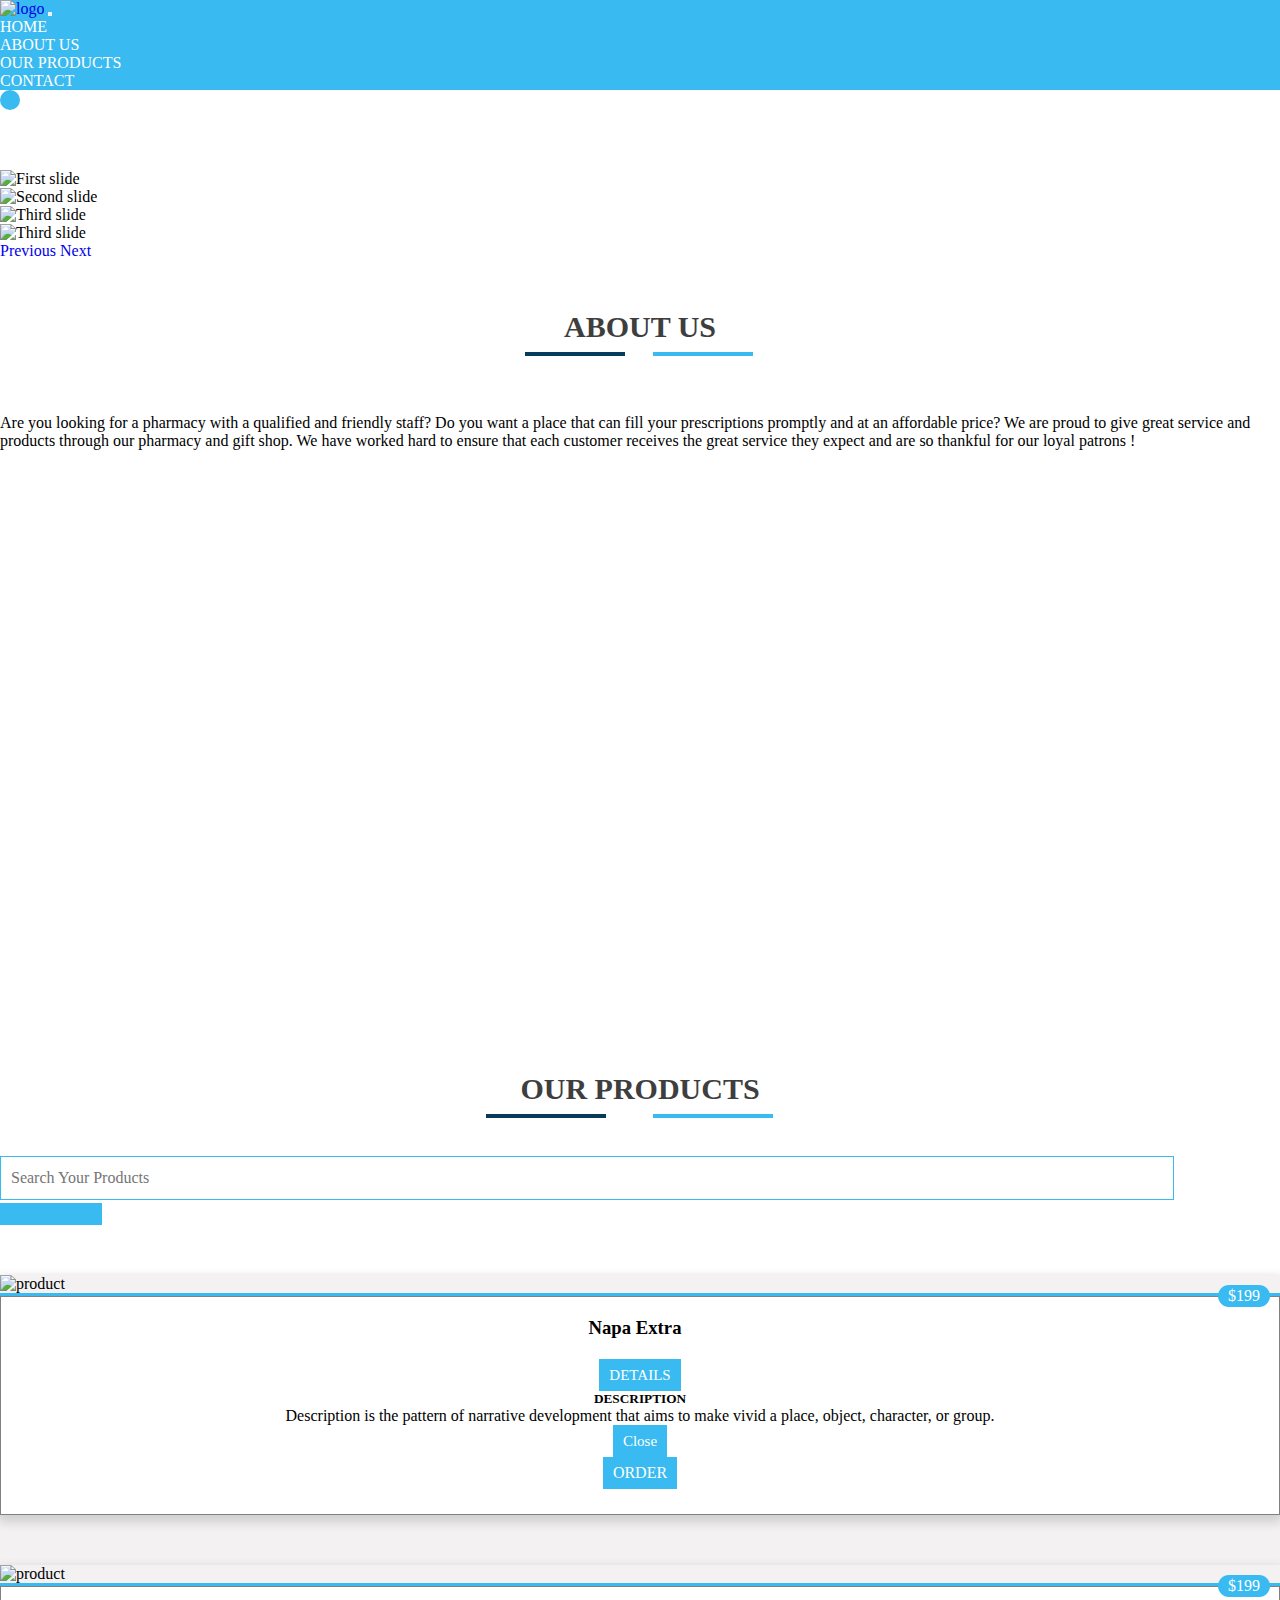
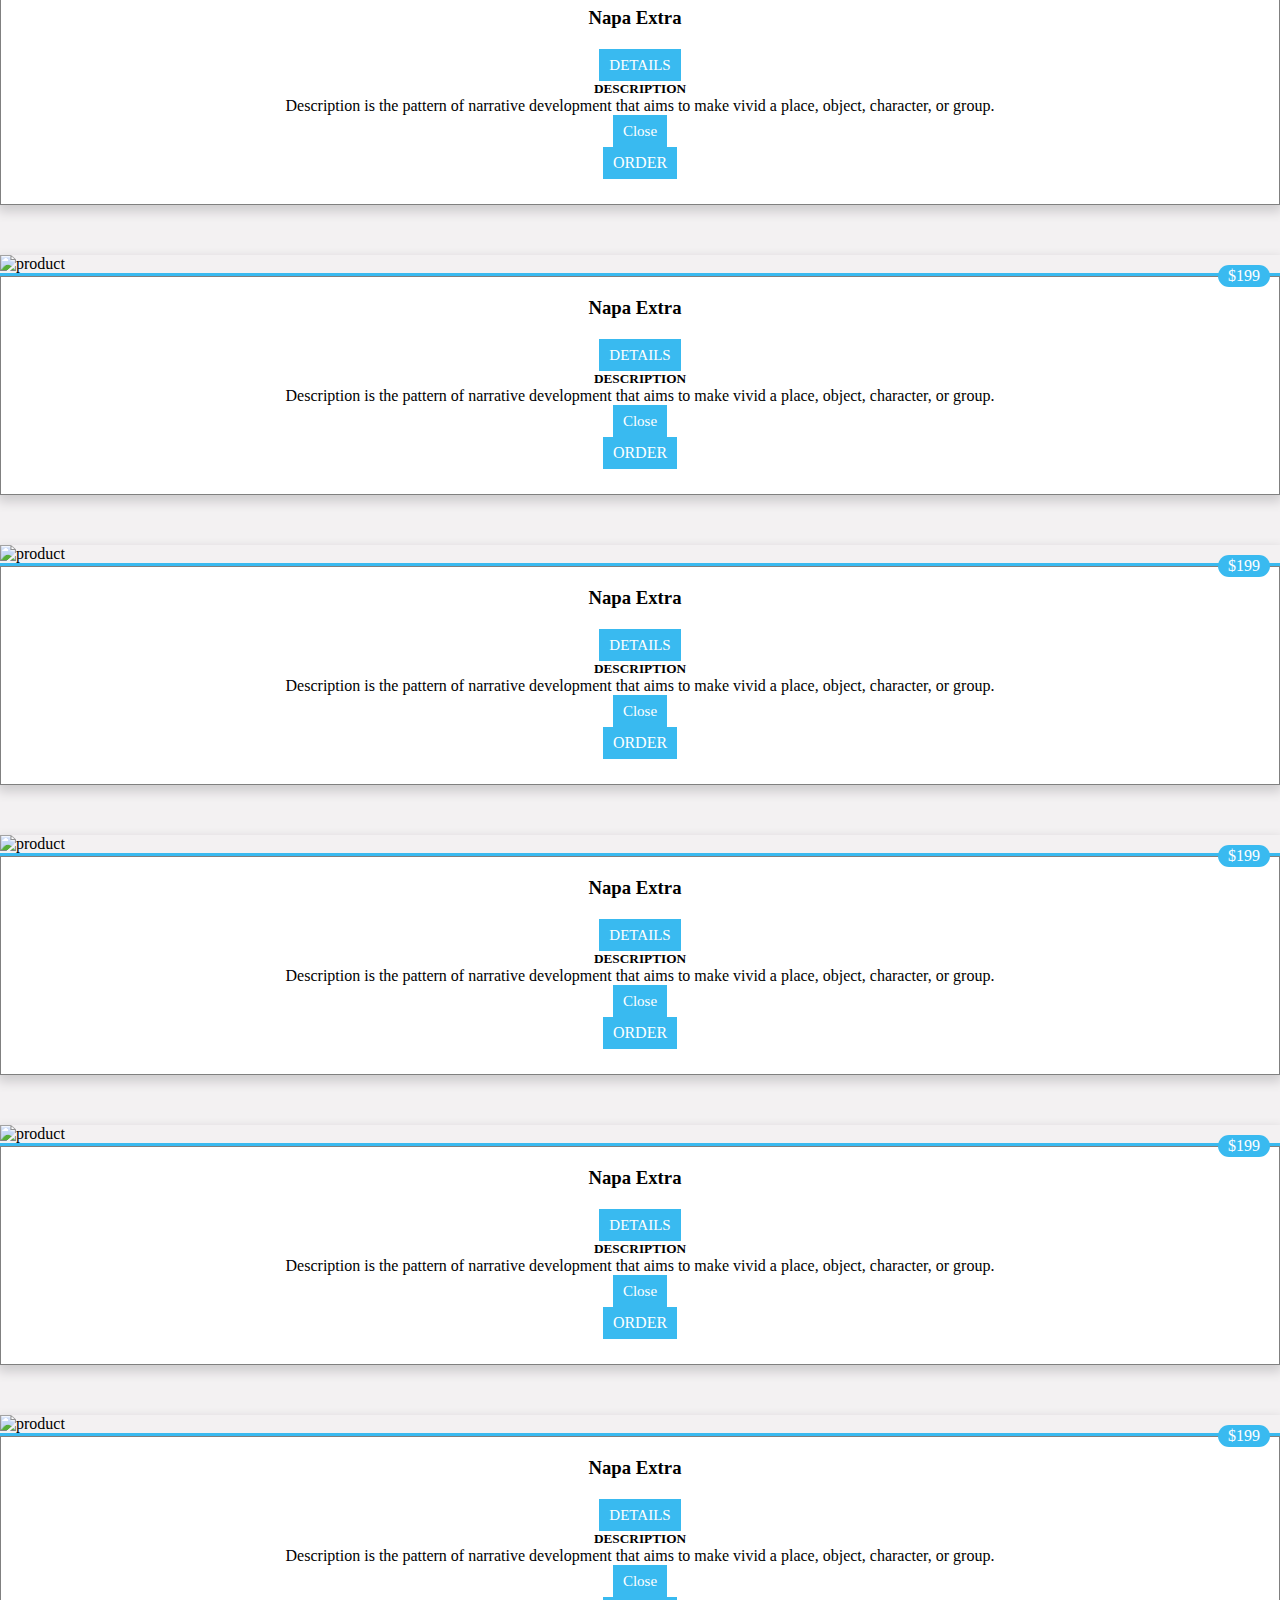
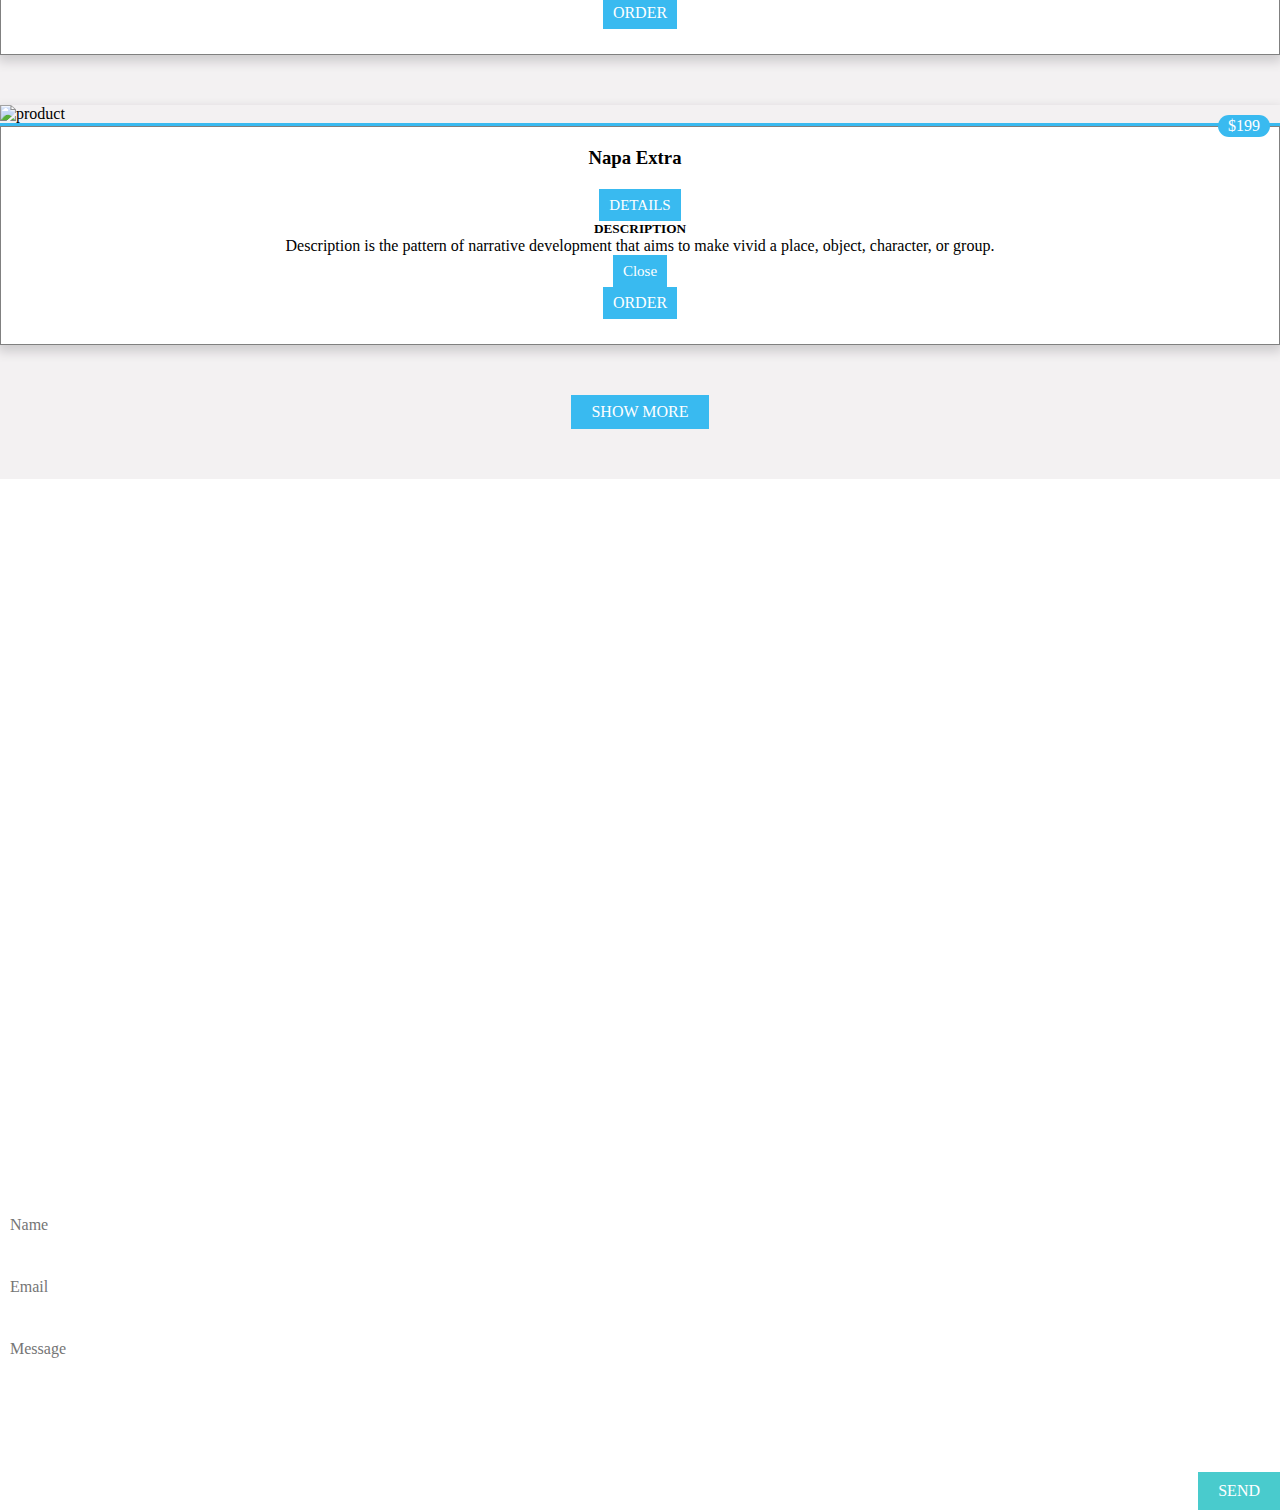
==== index.html @ ac003f83 "Add files via upload" ====
<!doctype html>
<html lang="en">

<head>
    <!-- Required meta tags -->
    <meta charset="utf-8">
    <meta http-equiv="X-UA-Compatible" content="IE=edge">
    <meta name="viewport" content="width=device-width, initial-scale=1, shrink-to-fit=no">
    <meta name="author" content="Chowdhury Rafique">
    <!--CSS Link-->
    <title>Chowdhury Rafique</title>
    <link rel="stylesheet" href="css/font-awesome.min.css">
    <link rel="stylesheet" type="text/css" href="css/bootstrap.min.css">
    <link rel="stylesheet" type="text/css" href="css/slick.css">
    <link rel="stylesheet" type="text/css" href="css/slick-theme.css">
    <link rel="stylesheet" href="css/venobox.css">
    <link rel="stylesheet" href="css/fakeLoader.css">
    <link rel="stylesheet" href="css/animate.css">
    <link rel="stylesheet" href="style.css">
    <link rel="stylesheet" href="css/customizecss.css">
</head>

<body>
    <!--   start Scroll up part-->
    <div class="arrow"><a href="#"><i class="fa fa-chevron-up" aria-hidden="true"></i></a></div>
    <!--    end of Scroll up part-->
    <!--Start Main menu part-->
    <section class="headerarea full_menu">
        <div class="container">
            <nav class="navbar navbar-expand-sm navbar-light" id="full_nav">
                <a class="navbar-brand" href="#"><img src="img/LOGO-1.png" alt="logo"></a>
                <button class="navbar-toggler" type="button" data-toggle="collapse" data-target="#navbarNav" aria-controls="navbarNav" aria-expanded="false" aria-label="Toggle navigation">
                    <span class="navbar-toggler-icon"></span>
                </button>
                <div class="collapse navbar-collapse menustyle" id="navbarNav">
                    <ul class="navbar-nav ml-auto">
                        <li class="nav-item">
                            <a class="nav-link" href="#">HOME</a>
                        </li>
                        <li class="nav-item">
                            <a class="nav-link" href="#aboutus">ABOUT US</a>
                        </li>
                        <li class="nav-item">
                            <a class="nav-link" href="#OURPRODUCTS">OUR PRODUCTS</a>
                        </li>

                        <li class="nav-item">
                            <a class="nav-link" href="#CONTACT">CONTACT</a>
                        </li>
                    </ul>
                </div>
            </nav>
        </div>
    </section>
    <!--/End Main menu part-->
    <!--    Start sliderarea area-->
    <section class="sliderarea text-center">
        <div id="carouselExampleIndicators" class="carousel slide" data-ride="carousel">
            <ol class="carousel-indicators">
                <li data-target="#carouselExampleIndicators" data-slide-to="0" class="active"></li>
                <li data-target="#carouselExampleIndicators" data-slide-to="1"></li>
                <li data-target="#carouselExampleIndicators" data-slide-to="2"></li>
                <li data-target="#carouselExampleIndicators" data-slide-to="3"></li>
            </ol>
            <div class="carousel-inner">
                <div class="carousel-item active">
                    <img class="d-block w-100 h-500" src="img/Banner1.jpg" alt="First slide">
                </div>
                <div class="carousel-item">
                    <img class="d-block w-100" src="img/Banner2.jpg" alt="Second slide">
                </div>
                <div class="carousel-item">
                    <img class="d-block w-100" src="img/Banner3.jpg" alt="Third slide">
                </div>
                <div class="carousel-item">
                    <img class="d-block w-100 h-500" src="img/Banner4.jpg" alt="Third slide">
                </div>
            </div>
            <a class="carousel-control-prev" href="#carouselExampleIndicators" role="button" data-slide="prev">
                <span class="carousel-control-prev-icon" aria-hidden="true"></span>
                <span class="sr-only">Previous</span>
            </a>
            <a class="carousel-control-next" href="#carouselExampleIndicators" role="button" data-slide="next">
                <span class="carousel-control-next-icon" aria-hidden="true"></span>
                <span class="sr-only">Next</span>
            </a>
        </div>
    </section>
    <!--    End sliderarea area-->
    <!--Start About Us-->
    <div class="section" id="aboutus">
        <div class="container">
            <div class="row">
                <div class="col-md-12 text-center">
                    <div class="title">
                        <h2>about us</h2>
                    </div>
                </div>
            </div>
            <div class="row">
                <div class="col-md-12">
                    <div class="AboutText text-center">
                        <p>Are you looking for a pharmacy with a qualified and friendly staff? Do you want a place that can fill your prescriptions promptly and at an affordable price? We are proud to give great service and products through our pharmacy and gift shop. We have worked hard to ensure that each customer receives the great service they expect and are so thankful for our loyal patrons !</p>
                    </div>
                </div>
            </div>
        </div>
    </div>
    <!--   End About Us-->
    <!--    Start Team Part-->
    <section id="full_team">
        <div class="container">

            <div class="row team_slick">
                <div class="col-md-4">
                    <div class="team">
                        <img src="img/TEAM-1.jpg" alt="" class="w-100">
                        <div class="team_overlay">
                            <div class="team_overlay_icon">
                                <ul>
                                    <li><a href=""><i class="fa fa-facebook" aria-hidden="true"></i></a></li>
                                    <li><a href=""><i class="fa fa-twitter" aria-hidden="true"></i></a></li>
                                    <li><a href=""><i class="fa fa-git" aria-hidden="true"></i></a></li>
                                </ul>
                            </div>
                        </div>
                        <div class="team_text text-center">
                            <h4>Faysal Ahmed</h4>
                            <p class="designation">Pharmacist</p>
                            <p>Sakeba Aney is Hardworking rson. She never ummy text of the prining and typesetting industry.</p>
                        </div>
                    </div>
                </div>
                <div class="col-md-4">
                    <div class="team">
                        <img src="img/TEAM2.jpg" alt="" class="w-100">
                        <div class="team_overlay">
                            <div class="team_overlay_icon">
                                <ul>
                                    <li><a href=""><i class="fa fa-facebook" aria-hidden="true"></i></a></li>
                                    <li><a href=""><i class="fa fa-twitter" aria-hidden="true"></i></a></li>
                                    <li><a href=""><i class="fa fa-git" aria-hidden="true"></i></a></li>
                                </ul>
                            </div>
                        </div>
                        <div class="team_text text-center">
                            <h4>Chowdhury Rafique</h4>
                            <p class="designation">Pharmacist</p>
                            <p>Sakeba Aney is Hardworking rson. She never ummy text of the prining and typesetting industry.</p>
                        </div>
                    </div>
                </div>
                <div class="col-md-4">
                    <div class="team">
                        <img src="img/TEAM3.jpg" alt="" class="w-100">
                        <div class="team_overlay">
                            <div class="team_overlay_icon">
                                <ul>
                                    <li><a href=""><i class="fa fa-facebook" aria-hidden="true"></i></a></li>
                                    <li><a href=""><i class="fa fa-twitter" aria-hidden="true"></i></a></li>
                                    <li><a href=""><i class="fa fa-git" aria-hidden="true"></i></a></li>
                                </ul>
                            </div>
                        </div>
                        <div class="team_text text-center">
                            <h4>SUJIN SAHA</h4>
                            <p class="designation">Developer</p>
                            <p>SUJIN SAHA is Hardworking rson. She never ummy text of the prining and typesetting industry.</p>
                        </div>
                    </div>
                </div>
                <div class="col-md-4">
                    <div class="team">
                        <img src="img/TEAM-1.png" alt="" class="w-100">
                        <div class="team_overlay">
                            <div class="team_overlay_icon">
                                <ul>
                                    <li><a href=""><i class="fa fa-facebook" aria-hidden="true"></i></a></li>
                                    <li><a href=""><i class="fa fa-twitter" aria-hidden="true"></i></a></li>
                                    <li><a href=""><i class="fa fa-git" aria-hidden="true"></i></a></li>
                                </ul>
                            </div>
                        </div>
                        <div class="team_text text-center">
                            <h4>SUJIN SAHA</h4>
                            <p class="designation">Developer</p>
                            <p>Sakeba Aney is Hardworking rson. She never ummy text of the prining and typesetting industry.</p>
                        </div>
                    </div>
                </div>
            </div>
        </div>
    </section>
    <!--    end of team part-->
    <!--    Start Product Area-->
    <div class="section" id="OURPRODUCTS">
        <div class="container">
            <div class="row">
                <div class="col-md-12 text-center">
                    <div class="title_Second">
                        <h2>Our Products</h2>
                    </div>
                </div>
            </div>
        </div>
    </div>
    <!--    End Product Area-->
    <!--Start SearchArea area-->
    <section class="SearchArea">
        <div class="container">

            <form action="">
                <input type="text" placeholder="Search Your Products">
                <button><i class="fa fa-search" aria-hidden="true"></i></button>
            </form>
        </div>

    </section>
    <!--End SearchArea area-->
    <!--Start Product area-->
    <section class="product_area">
        <div class="container">
            <div class="row">
                <div class="col-xs-6 col-sm-6 col-md-3">
                    <div class="product">
                        <div class="product_top">
                            <img src="img/napa.jpg" alt="product">
                            <div class="price_product">
                                <span>$199</span>
                            </div>
                            <div class="product_hover">

                                <div class="rattting">
                                    <span>
                                        <i class="fa fa-star-o" aria-hidden="true"></i>
                                        <i class="fa fa-star-o" aria-hidden="true"></i>
                                        <i class="fa fa-star-o" aria-hidden="true"></i>
                                        <i class="fa fa-star-o" aria-hidden="true"></i>
                                        <i class="fa fa-star-o" aria-hidden="true"></i>
                                    </span>
                                    <span>
                                        <i class="fa fa-comments-o" aria-hidden="true"></i>
                                    </span>
                                </div>
                            </div>
                        </div>
                        <div class="product_bottom">
                            <h3>Napa Extra</h3>
                            <div class="product_title">

                                <!-- Button trigger modal -->
                                <button type="button" class="btn btn-primary" data-toggle="modal" data-target="#exampleModal">
                                    DETAILS
                                </button>

                                <!-- Modal -->
                                <div class="modal fade" id="exampleModal" tabindex="-1" role="dialog" aria-labelledby="exampleModalLabel" aria-hidden="true">
                                    <div class="modal-dialog" role="document">
                                        <div class="modal-content">
                                            <div class="modal-header">
                                                <h5 class="modal-title" id="exampleModalLabel">DESCRIPTION</h5>
                                            </div>
                                            <div class="modal-body">
                                                Description is the pattern of narrative development that aims to make vivid a place, object, character, or group.
                                            </div>
                                            <div class="modal-footer">
                                                <button type="button" class="btn btn-secondary" data-dismiss="modal">Close</button>
                                            </div>
                                        </div>
                                    </div>
                                </div>
                                <button>ORDER</button>
                            </div>
                        </div>
                    </div>
                </div>
                 <div class="col-xs-6 col-sm-6 col-md-3">
                    <div class="product">
                        <div class="product_top">
                            <img src="img/napa.jpg" alt="product">
                            <div class="price_product">
                                <span>$199</span>
                            </div>
                            <div class="product_hover">

                                <div class="rattting">
                                    <span>
                                        <i class="fa fa-star-o" aria-hidden="true"></i>
                                        <i class="fa fa-star-o" aria-hidden="true"></i>
                                        <i class="fa fa-star-o" aria-hidden="true"></i>
                                        <i class="fa fa-star-o" aria-hidden="true"></i>
                                        <i class="fa fa-star-o" aria-hidden="true"></i>
                                    </span>
                                    <span>
                                        <i class="fa fa-comments-o" aria-hidden="true"></i>
                                    </span>
                                </div>
                            </div>
                        </div>
                        <div class="product_bottom">
                            <h3>Napa Extra</h3>
                            <div class="product_title">

                                <!-- Button trigger modal -->
                                <button type="button" class="btn btn-primary" data-toggle="modal" data-target="#exampleModal">
                                    DETAILS
                                </button>

                                <!-- Modal -->
                                <div class="modal fade" id="exampleModal" tabindex="-1" role="dialog" aria-labelledby="exampleModalLabel" aria-hidden="true">
                                    <div class="modal-dialog" role="document">
                                        <div class="modal-content">
                                            <div class="modal-header">
                                                <h5 class="modal-title" id="exampleModalLabel">DESCRIPTION</h5>
                                            </div>
                                            <div class="modal-body">
                                                Description is the pattern of narrative development that aims to make vivid a place, object, character, or group.
                                            </div>
                                            <div class="modal-footer">
                                                <button type="button" class="btn btn-secondary" data-dismiss="modal">Close</button>
                                            </div>
                                        </div>
                                    </div>
                                </div>
                                <button>ORDER</button>
                            </div>
                        </div>
                    </div>
                </div>
                 <div class="col-xs-6 col-sm-6 col-md-3">
                    <div class="product">
                        <div class="product_top">
                            <img src="img/napa.jpg" alt="product">
                            <div class="price_product">
                                <span>$199</span>
                            </div>
                            <div class="product_hover">

                                <div class="rattting">
                                    <span>
                                        <i class="fa fa-star-o" aria-hidden="true"></i>
                                        <i class="fa fa-star-o" aria-hidden="true"></i>
                                        <i class="fa fa-star-o" aria-hidden="true"></i>
                                        <i class="fa fa-star-o" aria-hidden="true"></i>
                                        <i class="fa fa-star-o" aria-hidden="true"></i>
                                    </span>
                                    <span>
                                        <i class="fa fa-comments-o" aria-hidden="true"></i>
                                    </span>
                                </div>
                            </div>
                        </div>
                        <div class="product_bottom">
                            <h3>Napa Extra</h3>
                            <div class="product_title">

                                <!-- Button trigger modal -->
                                <button type="button" class="btn btn-primary" data-toggle="modal" data-target="#exampleModal">
                                    DETAILS
                                </button>

                                <!-- Modal -->
                                <div class="modal fade" id="exampleModal" tabindex="-1" role="dialog" aria-labelledby="exampleModalLabel" aria-hidden="true">
                                    <div class="modal-dialog" role="document">
                                        <div class="modal-content">
                                            <div class="modal-header">
                                                <h5 class="modal-title" id="exampleModalLabel">DESCRIPTION</h5>
                                            </div>
                                            <div class="modal-body">
                                                Description is the pattern of narrative development that aims to make vivid a place, object, character, or group.
                                            </div>
                                            <div class="modal-footer">
                                                <button type="button" class="btn btn-secondary" data-dismiss="modal">Close</button>
                                            </div>
                                        </div>
                                    </div>
                                </div>
                                <button>ORDER</button>
                            </div>
                        </div>
                    </div>
                </div>
                 <div class="col-xs-6 col-sm-6 col-md-3">
                    <div class="product">
                        <div class="product_top">
                            <img src="img/napa.jpg" alt="product">
                            <div class="price_product">
                                <span>$199</span>
                            </div>
                            <div class="product_hover">

                                <div class="rattting">
                                    <span>
                                        <i class="fa fa-star-o" aria-hidden="true"></i>
                                        <i class="fa fa-star-o" aria-hidden="true"></i>
                                        <i class="fa fa-star-o" aria-hidden="true"></i>
                                        <i class="fa fa-star-o" aria-hidden="true"></i>
                                        <i class="fa fa-star-o" aria-hidden="true"></i>
                                    </span>
                                    <span>
                                        <i class="fa fa-comments-o" aria-hidden="true"></i>
                                    </span>
                                </div>
                            </div>
                        </div>
                        <div class="product_bottom">
                            <h3>Napa Extra</h3>
                            <div class="product_title">

                                <!-- Button trigger modal -->
                                <button type="button" class="btn btn-primary" data-toggle="modal" data-target="#exampleModal">
                                    DETAILS
                                </button>

                                <!-- Modal -->
                                <div class="modal fade" id="exampleModal" tabindex="-1" role="dialog" aria-labelledby="exampleModalLabel" aria-hidden="true">
                                    <div class="modal-dialog" role="document">
                                        <div class="modal-content">
                                            <div class="modal-header">
                                                <h5 class="modal-title" id="exampleModalLabel">DESCRIPTION</h5>
                                            </div>
                                            <div class="modal-body">
                                                Description is the pattern of narrative development that aims to make vivid a place, object, character, or group.
                                            </div>
                                            <div class="modal-footer">
                                                <button type="button" class="btn btn-secondary" data-dismiss="modal">Close</button>
                                            </div>
                                        </div>
                                    </div>
                                </div>
                                <button>ORDER</button>
                            </div>
                        </div>
                    </div>
                </div>
                 <div class="col-xs-6 col-sm-6 col-md-3">
                    <div class="product">
                        <div class="product_top">
                            <img src="img/napa.jpg" alt="product">
                            <div class="price_product">
                                <span>$199</span>
                            </div>
                            <div class="product_hover">

                                <div class="rattting">
                                    <span>
                                        <i class="fa fa-star-o" aria-hidden="true"></i>
                                        <i class="fa fa-star-o" aria-hidden="true"></i>
                                        <i class="fa fa-star-o" aria-hidden="true"></i>
                                        <i class="fa fa-star-o" aria-hidden="true"></i>
                                        <i class="fa fa-star-o" aria-hidden="true"></i>
                                    </span>
                                    <span>
                                        <i class="fa fa-comments-o" aria-hidden="true"></i>
                                    </span>
                                </div>
                            </div>
                        </div>
                        <div class="product_bottom">
                            <h3>Napa Extra</h3>
                            <div class="product_title">

                                <!-- Button trigger modal -->
                                <button type="button" class="btn btn-primary" data-toggle="modal" data-target="#exampleModal">
                                    DETAILS
                                </button>

                                <!-- Modal -->
                                <div class="modal fade" id="exampleModal" tabindex="-1" role="dialog" aria-labelledby="exampleModalLabel" aria-hidden="true">
                                    <div class="modal-dialog" role="document">
                                        <div class="modal-content">
                                            <div class="modal-header">
                                                <h5 class="modal-title" id="exampleModalLabel">DESCRIPTION</h5>
                                            </div>
                                            <div class="modal-body">
                                                Description is the pattern of narrative development that aims to make vivid a place, object, character, or group.
                                            </div>
                                            <div class="modal-footer">
                                                <button type="button" class="btn btn-secondary" data-dismiss="modal">Close</button>
                                            </div>
                                        </div>
                                    </div>
                                </div>
                                <button>ORDER</button>
                            </div>
                        </div>
                    </div>
                </div>
                 <div class="col-xs-6 col-sm-6 col-md-3">
                    <div class="product">
                        <div class="product_top">
                            <img src="img/napa.jpg" alt="product">
                            <div class="price_product">
                                <span>$199</span>
                            </div>
                            <div class="product_hover">

                                <div class="rattting">
                                    <span>
                                        <i class="fa fa-star-o" aria-hidden="true"></i>
                                        <i class="fa fa-star-o" aria-hidden="true"></i>
                                        <i class="fa fa-star-o" aria-hidden="true"></i>
                                        <i class="fa fa-star-o" aria-hidden="true"></i>
                                        <i class="fa fa-star-o" aria-hidden="true"></i>
                                    </span>
                                    <span>
                                        <i class="fa fa-comments-o" aria-hidden="true"></i>
                                    </span>
                                </div>
                            </div>
                        </div>
                        <div class="product_bottom">
                            <h3>Napa Extra</h3>
                            <div class="product_title">

                                <!-- Button trigger modal -->
                                <button type="button" class="btn btn-primary" data-toggle="modal" data-target="#exampleModal">
                                    DETAILS
                                </button>

                                <!-- Modal -->
                                <div class="modal fade" id="exampleModal" tabindex="-1" role="dialog" aria-labelledby="exampleModalLabel" aria-hidden="true">
                                    <div class="modal-dialog" role="document">
                                        <div class="modal-content">
                                            <div class="modal-header">
                                                <h5 class="modal-title" id="exampleModalLabel">DESCRIPTION</h5>
                                            </div>
                                            <div class="modal-body">
                                                Description is the pattern of narrative development that aims to make vivid a place, object, character, or group.
                                            </div>
                                            <div class="modal-footer">
                                                <button type="button" class="btn btn-secondary" data-dismiss="modal">Close</button>
                                            </div>
                                        </div>
                                    </div>
                                </div>
                                <button>ORDER</button>
                            </div>
                        </div>
                    </div>
                </div>
                 <div class="col-xs-6 col-sm-6 col-md-3">
                    <div class="product">
                        <div class="product_top">
                            <img src="img/napa.jpg" alt="product">
                            <div class="price_product">
                                <span>$199</span>
                            </div>
                            <div class="product_hover">

                                <div class="rattting">
                                    <span>
                                        <i class="fa fa-star-o" aria-hidden="true"></i>
                                        <i class="fa fa-star-o" aria-hidden="true"></i>
                                        <i class="fa fa-star-o" aria-hidden="true"></i>
                                        <i class="fa fa-star-o" aria-hidden="true"></i>
                                        <i class="fa fa-star-o" aria-hidden="true"></i>
                                    </span>
                                    <span>
                                        <i class="fa fa-comments-o" aria-hidden="true"></i>
                                    </span>
                                </div>
                            </div>
                        </div>
                        <div class="product_bottom">
                            <h3>Napa Extra</h3>
                            <div class="product_title">

                                <!-- Button trigger modal -->
                                <button type="button" class="btn btn-primary" data-toggle="modal" data-target="#exampleModal">
                                    DETAILS
                                </button>

                                <!-- Modal -->
                                <div class="modal fade" id="exampleModal" tabindex="-1" role="dialog" aria-labelledby="exampleModalLabel" aria-hidden="true">
                                    <div class="modal-dialog" role="document">
                                        <div class="modal-content">
                                            <div class="modal-header">
                                                <h5 class="modal-title" id="exampleModalLabel">DESCRIPTION</h5>
                                            </div>
                                            <div class="modal-body">
                                                Description is the pattern of narrative development that aims to make vivid a place, object, character, or group.
                                            </div>
                                            <div class="modal-footer">
                                                <button type="button" class="btn btn-secondary" data-dismiss="modal">Close</button>
                                            </div>
                                        </div>
                                    </div>
                                </div>
                                <button>ORDER</button>
                            </div>
                        </div>
                    </div>
                </div>
                 <div class="col-xs-6 col-sm-6 col-md-3">
                    <div class="product">
                        <div class="product_top">
                            <img src="img/napa.jpg" alt="product">
                            <div class="price_product">
                                <span>$199</span>
                            </div>
                            <div class="product_hover">

                                <div class="rattting">
                                    <span>
                                        <i class="fa fa-star-o" aria-hidden="true"></i>
                                        <i class="fa fa-star-o" aria-hidden="true"></i>
                                        <i class="fa fa-star-o" aria-hidden="true"></i>
                                        <i class="fa fa-star-o" aria-hidden="true"></i>
                                        <i class="fa fa-star-o" aria-hidden="true"></i>
                                    </span>
                                    <span>
                                        <i class="fa fa-comments-o" aria-hidden="true"></i>
                                    </span>
                                </div>
                            </div>
                        </div>
                        <div class="product_bottom">
                            <h3>Napa Extra</h3>
                            <div class="product_title">

                                <!-- Button trigger modal -->
                                <button type="button" class="btn btn-primary" data-toggle="modal" data-target="#exampleModal">
                                    DETAILS
                                </button>

                                <!-- Modal -->
                                <div class="modal fade" id="exampleModal" tabindex="-1" role="dialog" aria-labelledby="exampleModalLabel" aria-hidden="true">
                                    <div class="modal-dialog" role="document">
                                        <div class="modal-content">
                                            <div class="modal-header">
                                                <h5 class="modal-title" id="exampleModalLabel">DESCRIPTION</h5>
                                            </div>
                                            <div class="modal-body">
                                                Description is the pattern of narrative development that aims to make vivid a place, object, character, or group.
                                            </div>
                                            <div class="modal-footer">
                                                <button type="button" class="btn btn-secondary" data-dismiss="modal">Close</button>
                                            </div>
                                        </div>
                                    </div>
                                </div>
                                <button>ORDER</button>
                            </div>
                        </div>
                    </div>
                </div>
            </div>
        </div>
        <div class="ShowMore">
            <button>SHOW MORE</button>
        </div>
    </section>
    <!--End product area-->
<!--    Start image Show-->
  <section class="imageShow">
      <div class="container">
          <div class="row">
              <div class="col-md-6">
                 <div class="leftImage">
                    <div class="imageHover"></div>
                 </div>
              </div>
              <div class="col-md-6">
                 <div class="RightImage">
                 <div class="imageHover"></div>
                 </div>
              </div>
          </div>
      </div>
  </section>
   <!--    End image Show-->
    <!--Start  Contact us Area-->
    <section class="footerAREA" id="CONTACT">
        <div class="container">
            <div class="footerHEADER">
                <h1>Contact US</h1>
            </div>

            <div class="row">
                <div class="col-md-6">
                    <div class="lEFTside">
                        <h1>Get in touch with US</h1>
                        <p>Are you looking for a pharmacy with a qualified and friendly staff? Do you want a place that can fill your prescriptions promptly and at an affordable price ? Please contact us.
                        </p>
                        <div class="leftICON">
                            <i class="fa fa-facebook" aria-hidden="true"></i>
                            <i class="fa fa-twitter" aria-hidden="true"></i>
                            <i class="fa fa-google-plus" aria-hidden="true"></i>

                        </div>
                        <span class="colorTEXT">
                            <p>www.chowdhuryrafiq.com</p>
                        </span>
                    </div>
                </div>
                <div class="col-md-6">
                    <div class="RIGHTside">
                        <div class="row">
                            <div class="col-md-6">
                                <input type="text" placeholder="Name">
                            </div>
                            <div class="col-md-6">
                                <input type="email" placeholder="Email">
                            </div>
                        </div>
                        <textarea name="" id="" cols="70" rows="5" placeholder="Message"></textarea>
                        <button>SEND</button>
                    </div>
                </div>
            </div>
        </div>
    </section>
    <!--End Contact us Area-->

    <!--Optional JavaScript -->
    <!-- jQuery first, then Popper.js, then Bootstrap JS , Scroll up jquery -->
    <script src="js/jquery.min.js"></script>
    <script src="js/popper.js"></script>
    <script src="js/bootstrap.min.js"></script>
    <script src="js/slick.min.js"></script>
    <!--    <script src="js/jquery.scrollUp.min.js"></script>-->
    <script src="js/jquery.plugin.js"></script>
    <script src="js/wow.min.js"></script>
    <!--[if IE]-->
    <script src="js/respond.js"></script>
    <!--[end if IE]-->
    <script src="js/fakeLoader.min.js"></script>
    <script src="js/main.js"></script>

</body>

</html>
---- style.css ----
/*start common css*/
* {
    margin: 0;
    padding: 0;
    outline: 0;
}

div {
    outline: 0;
}

h1,
h2,
h3,
h4,
h5,
h6,
p {
    margin: 0;
    padding: 0;
}

ul,
li {
    list-style: none;
    text-decoration: none;
    margin: 0;
}

a {
    text-decoration: none;
}

a:hover,
a:focus {
    text-decoration: none;
}

a:hover,
a:focus {
    text-decoration: none;
    cursor: pointer;
}

button {
    cursor: pointer;
}

body {
    position: relative;
}

/*end common css*/

/*Menu bg change & position fixed*/
.full_menu.position-fixed {
    z-index: 9999;
    width: 100%;
}

.full_menu.position-fixed {
    top: 0;
    left: 0;
    background-color: #39BAF0;
    color: #fff;
    z-index: 999;
    transition: linear all 0.3s;
    -webkit-box-shadow: 0px 5px 10px 0px rgba(0,0,0,0.75);
-moz-box-shadow: 0px 5px 10px 0px rgba(0,0,0,0.75);
box-shadow: 0px 5px 10px 0px rgba(0,0,0,0.75);
}

/*End Menu bg change & position fixed*/

/*start Scroll up part*/
.arrow {
    padding: 10px;
    display: inline-block;
    text-decoration: none;
    position: fixed;
    right: 20px;
    bottom: 40px;
    cursor: pointer;
    display: none;
    z-index: 999;
}

.arrow a {
    text-decoration: none;
}

.arrow a i {
    font-size: 22px;
    color: #fff;
    height: 50px;
    width: 50px;
    line-height: 50px;
    background: #39BAF0;
    text-align: center;
}

.arrow a i:hover {
    background: #063B5B;
    transition: .5s;
}

/*End Scroll up part*/

/*Start main css parts*/

/*Start Main Menu*/
.headerarea img {
    height: 35px;
    width: 150px;
}

.navbar {
    background-color: #39BAF0 !important;
}

.collapse ul li a {
    font-weight: 500 !important;
    color: #FFFFFF !important;
}

.collapse ul li a:hover {
    color: #063B5B !important;
    transition: linear all .8s;
}

/*End Main Menu*/
/*Start Slder area part*/
.carousel-indicators li {
    height: 20px !important;
    width: 20px !important;
    border-radius: 50%;
}

.carousel-indicators .active {
    background-color: #39BAF0 !important;
}

/*End Slder area part*/

/*start About us part*/
.title {
    text-align: center;
    margin: 50px 0px 70px 0px;
}

.title h2 {
    text-transform: uppercase;
    font-size: 30px;
    color: #3e3e3e;
    position: relative;
}

.title h2:before {
    position: absolute;
    content: "";
    height: 4px;
    width: 100px;
    background: #39BAF0;
    left: 51%;
    bottom: -35%;
}

.title h2:after {
    position: absolute;
    content: "";
    height: 4px;
    width: 100px;
    background: #063B5B;
    left: 41%;
    bottom: -35%;
}

/*End About us part*/
/*Start Team Part*/
#full_team {
    padding-top: 50px;
}

.team_slick {
    padding-top: 20px;
    position: relative;
}

.team {
    position: relative;
    margin-top: 80px;
    transition: all 0.3s linear;
    margin-bottom: 100px;
}

.team img {
    border-radius: 15px 15px 0 0;
}

.team_overlay_icon {
    position: absolute;
    top: 50%;
    left: 46%;
    transform: translate(-50%, -50%);
}

.team_overlay {
    width: 100%;
    height: 100%;
    background-color: rgba(10, 10, 10, 0.69);
    position: absolute;
    top: 0;
    text-align: center;
    transition: all 0.3s linear;
    opacity: 0;
    border-radius: 15px 15px 0 0;
}

.team_overlay_icon ul li {
    display: inline-block;
}

.team_overlay_icon ul li a {
    width: 35px;
    height: 35px;
    border-radius: 50%;
    background-color: #f1f1f1;
    display: block;
    text-align: center;
    line-height: 35px;
}

.team_text {
    position: absolute;
    bottom: 0;
    left: 0;
    padding: 29px 0;
    height: 180px;
    z-index: 0;
    opacity: 0;
    visibility: hidden;
    border: 1px solid #ccc;
    border-radius: 0 0 15px 15px;
    transition: all 0.3s linear;
    width: 100%;
}

.team:hover {
    margin-top: 0;
}

.team:hover .team_overlay {
    opacity: 1;
}

.team:hover .team_text {
    transform: translateY(100%);
    visibility: visible;
    opacity: 1
}

/*End of team part*/
/*Start Product Part*/
.title_Second {
    text-align: center;
    margin: 50px 0px 20px 0px;
}

.title_Second h2 {
    text-transform: uppercase;
    font-size: 30px;
    color: #3e3e3e;
    position: relative;
}

.title_Second h2:before {
    position: absolute;
    content: "";
    height: 4px;
    width: 120px;
    background: #39BAF0;
    left: 51%;
    bottom: -35%;
}

.title_Second h2:after {
    position: absolute;
    content: "";
    height: 4px;
    width: 120px;
    background: #063B5B;
    left: 38%;
    bottom: -35%;
}

/*End Product us part*/
/*Start Search Area Part*/
.SearchArea {
    margin: 50px 0px;
}

.SearchArea input[type=text] {
    width: 90%;
    padding: 10px;
    border: 1px solid #39BAF0;
}

.SearchArea button {
    padding: 11px 4%;
    background-color: #39BAF0;
    border: none;
    outline: none;
}

.SearchArea button:hover {
    background-color: #063B5B !important;
    transition: linear all .8s;
}

.SearchArea button i {
    color: #FFFFFF;
}

/*End Search Area Part*/
/*Start product area*/
.product_area {
    background: #F3F1F2;
    padding: 0px 0px 50px 0px;
}

.product {
    -webkit-box-shadow: 0px 5px 10px 2px rgba(207,205,207,1);
-moz-box-shadow: 0px 5px 10px 2px rgba(207,205,207,1);
box-shadow: 0px 5px 10px 2px rgba(207,205,207,1);
}

.product_top {
    position: relative;
    margin-top: 50px;
}

.product_top img {
    width: 100%;
    display: block;
    border-bottom: 3px solid #39BAF0;
}


.price_product {
    position: absolute;
    top: 10px;
    right: 10px;
    color: white;
    padding: 2px 10px;
    border-radius: 20px;
    background-color: #39BAF0;
}

.product_hover {
    position: absolute;
    transform: scale(0);
    padding-top: 60px;
    z-index: 10;
    left: 0;
    right: 0;
    text-align: center;
    top: 0;
    bottom: 0;
    background-color: rgba(149, 100, 149, .5);
}

.product_top:hover .product_hover {
    transform: scale(1);
    transition: 1s;

}

.product_bottom {
    padding-bottom: 20px;
}

.rattting i {
    color: white;
}

.product_bottom {
    text-align: center;
    background: white;
    border: 1px solid gray;
}

.product_bottom h3 {
    padding: 20px 10px 20px 0px;
}

.product_title {
    text-align: center;
    padding-bottom: 5px;
}

.product_title button {
    background: #39BAF0;
    color: #fff;
    border: none;
    padding: 5px 10px;
    outline: none;
}

.btn {
    display: inline-block;
    text-align: center;
    white-space: nowrap;
    vertical-align: initial !important;

    user-select: none !important;
    border: none !important;
    padding: .375rem .75rem;
    font-size: 15px;

    border-radius: 0;
    transition: none !important;
}

button,
input,
optgroup,
select,
textarea {
    margin: 0;
    font-family: inherit;
    font-size: inherit;
    line-height: 22px !important;
}

.product_title button:hover {
    background: #063B5B;
    transition: .5s;
}

.ShowMore {
    text-align: center;
    margin-top: 50px;
}

.ShowMore button {
    background-color: #39BAF0;
    color: #fff;
    padding: 6px 20px;
    border: none;
}

.ShowMore button:hover {
    background: #063B5B;
    transition: .5s;
    outline: none;
}

/*Start image show*/
.imageShow {
    margin: 50px 0px;
}

.leftImage {
    background-image: url("img/homopathics.png");
    height: 200px;
    cursor: pointer;
    position: relative;
}

.RightImage {
    background-image: url("img/surgical.png");
    height: 200px;
    cursor: pointer;
    position: relative;
}

.imageHover {
    position: absolute;
    transform: scale(0);
    left: 0;
    right: 0;
    top: 0;
    bottom: 0;
    border: 1px solid white;
    background-color: rgba(149, 100, 149, .5);
}

.leftImage:hover .imageHover {
    transform: scale(1);
    transition: 1s;
}

.RightImage:hover .imageHover{
    transform: scale(1);
    transition: 1s;
}

/*End image show*/
/*Start Contact us Area*/
.footerAREA {
    background-image: url("img/footerIMG.jpg");
    background-position: center;
    background-attachment: fixed;
    background-size: cover;
    padding: 50px 0px;
}

.footerHEADER h1 {
    text-align: center;
    color: white;
    font-weight: bolder;
    margin-bottom: 50px;
}

.lEFTside h1 {
    color: white;
    font-size: 30px;
}

.lEFTside p {
    color: white !important;
    text-transform: capitalize !important;
}

.colorTEXT p {
    color: #fff !important;
}

.lEFTside i {
    height: 30px;
    width: 30px;
    border-radius: 50%;
    background-color: #fff;
    padding: 8px;
    text-align: center;
    margin-right: 10px !important;
    margin: 15px 0px;
    cursor: pointer;
}

.lEFTside i:hover {
    background-color: #49CBCD;
    transition: .5s;
}

.RIGHTside input {
    margin-bottom: 20px;
}

.RIGHTside input,
textarea {
    width: 100%;
    padding: 10px 10px;
    border: none;
    outline: none;
}

.RIGHTside button {
    float: right;
    margin-top: 10px;
    background-color: #49CBCD;
    border: none;
    padding: 8px 20px;
    color: white;
    font-weight: 400;
    cursor: pointer;
    outline: none;
}

.RIGHTside button:hover {
    background-color: white;
    border: 1px solid #49CBCD;
    color: black;
    transition: .5s;
    outline: none;
}

/*End Contact us Area*/

/*End main css parts*/
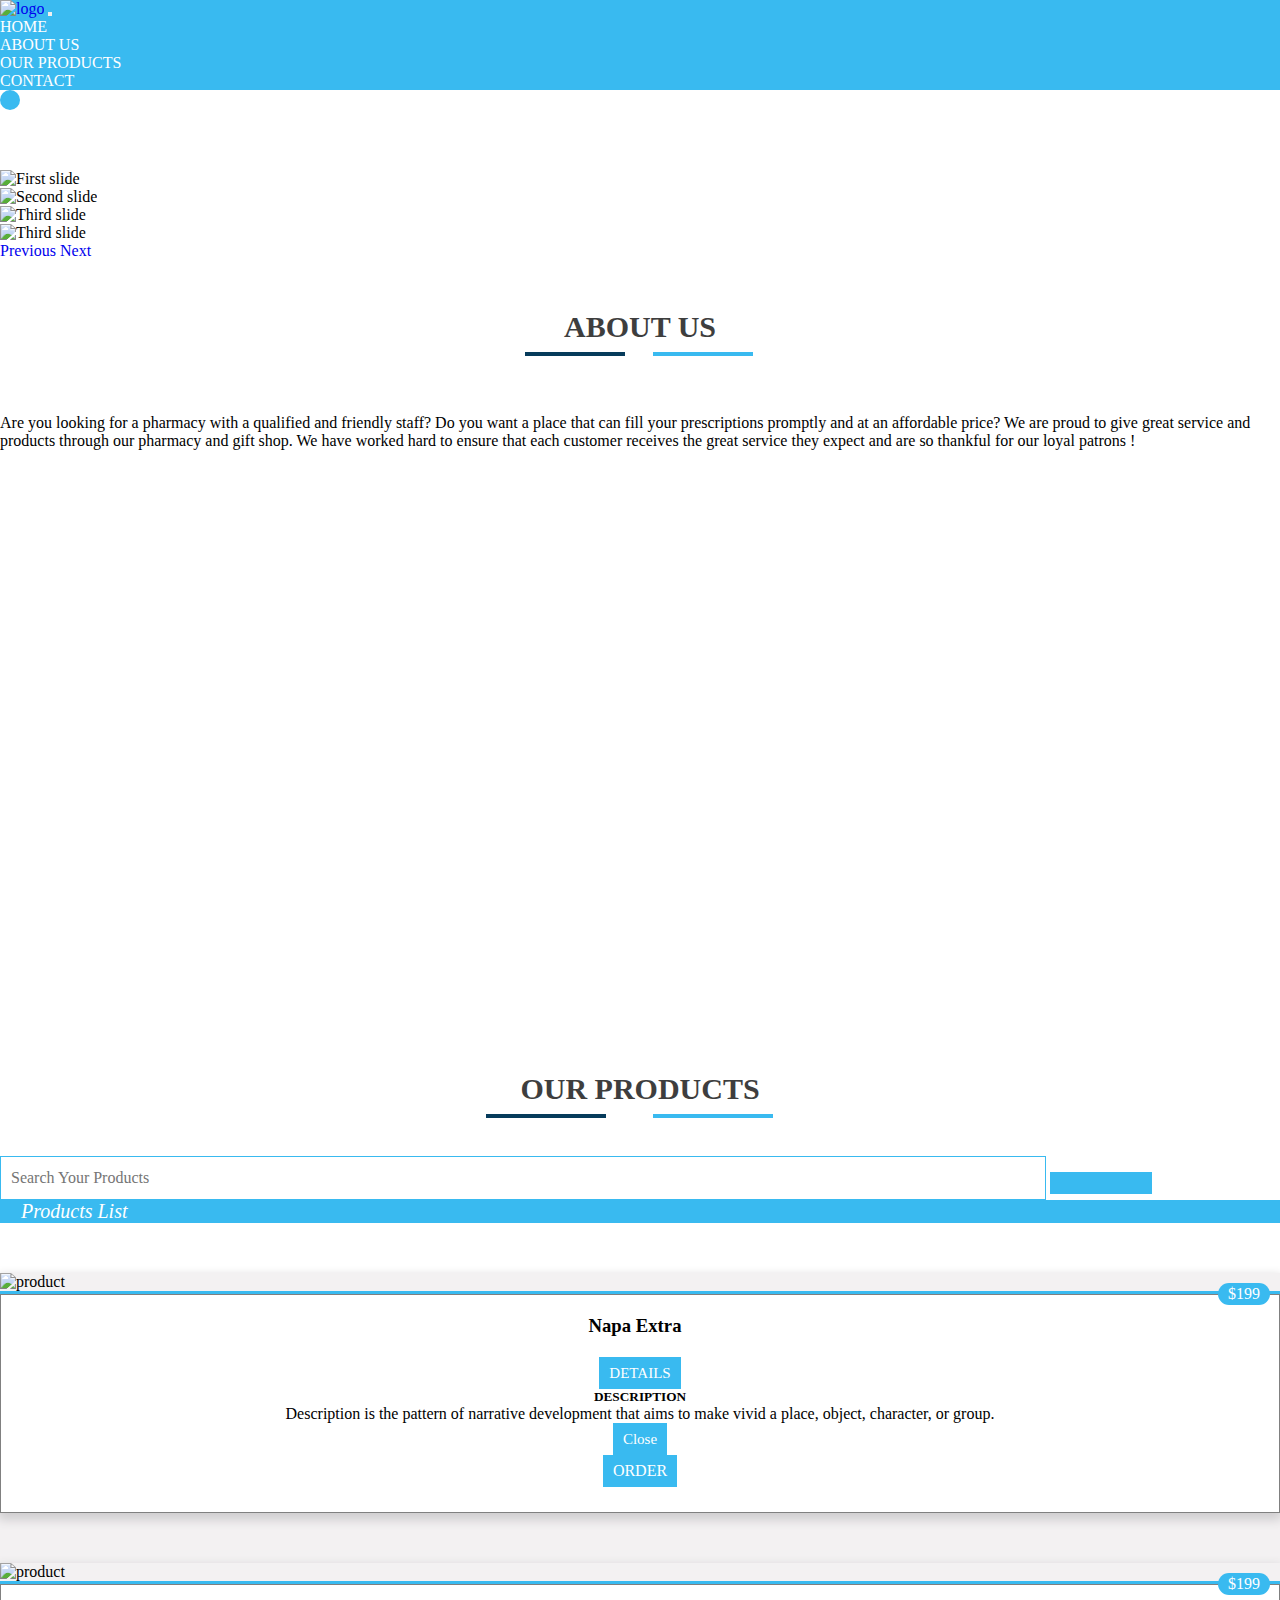
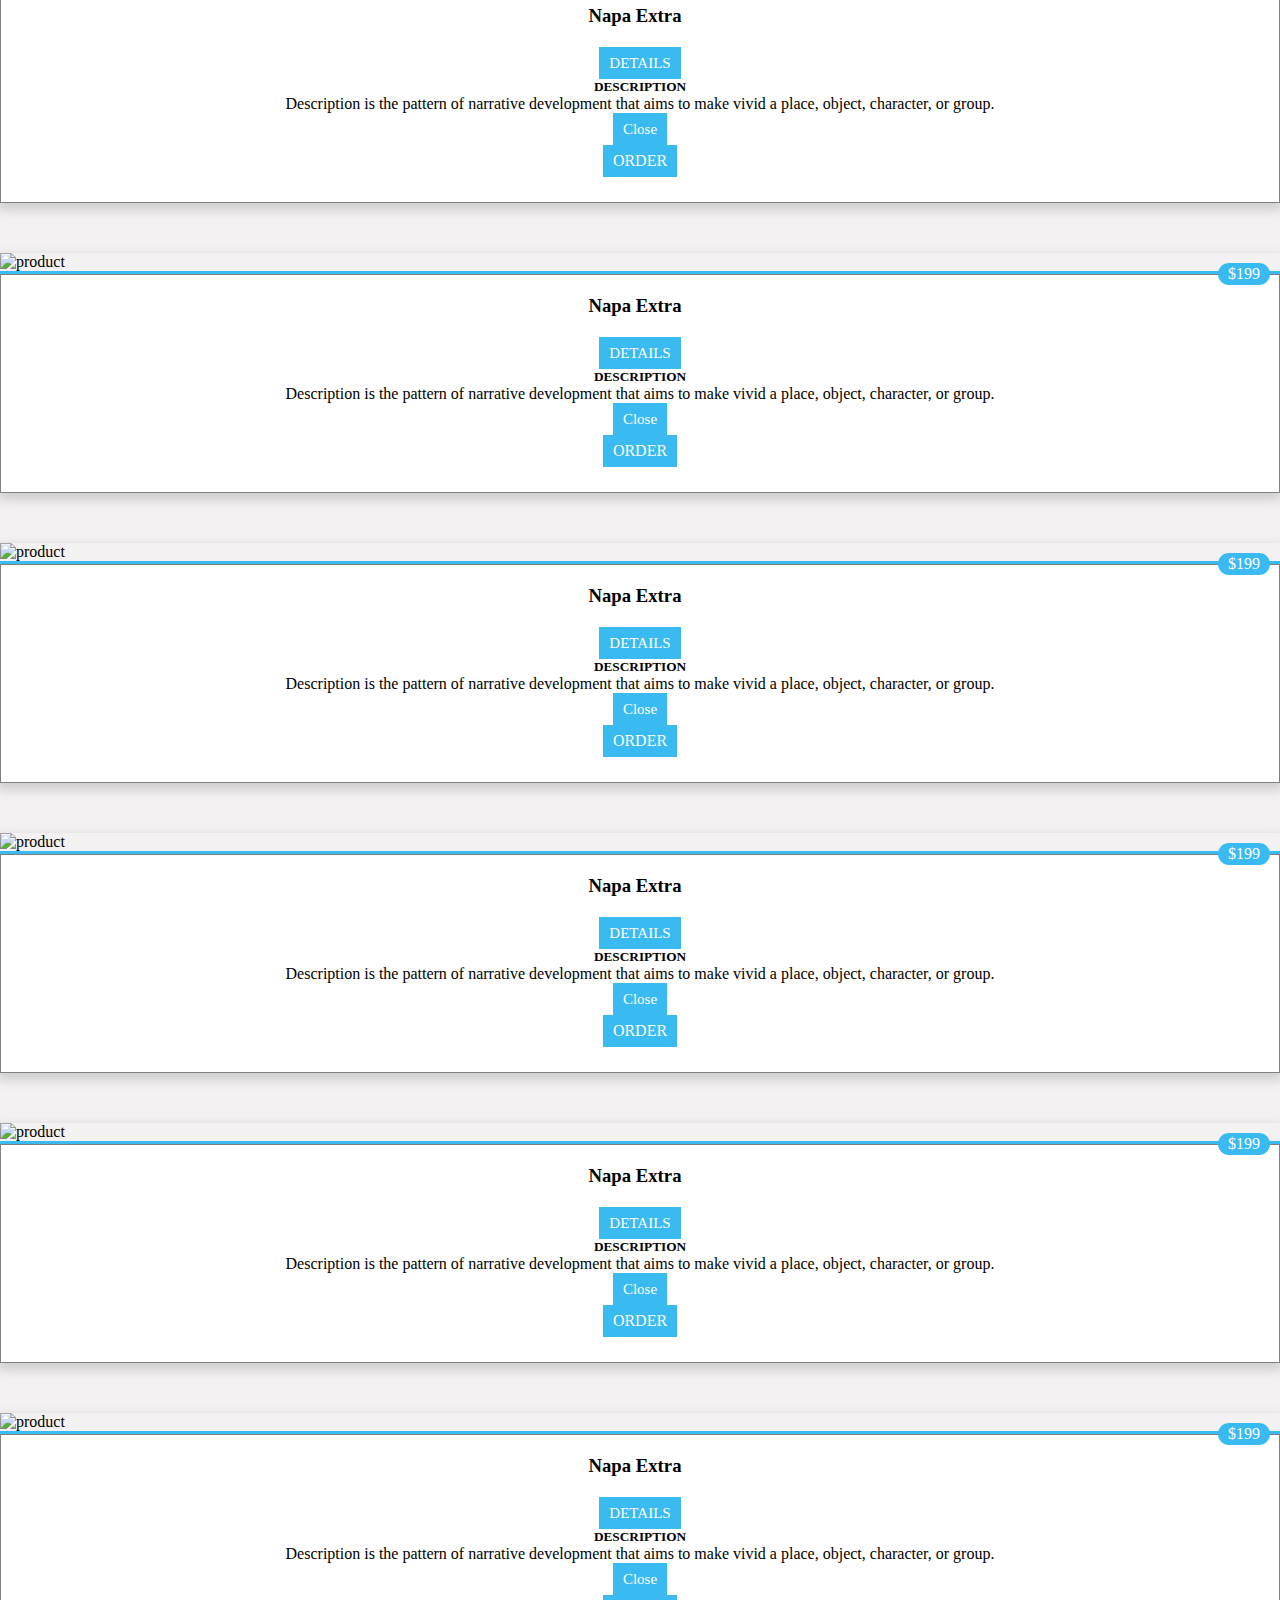
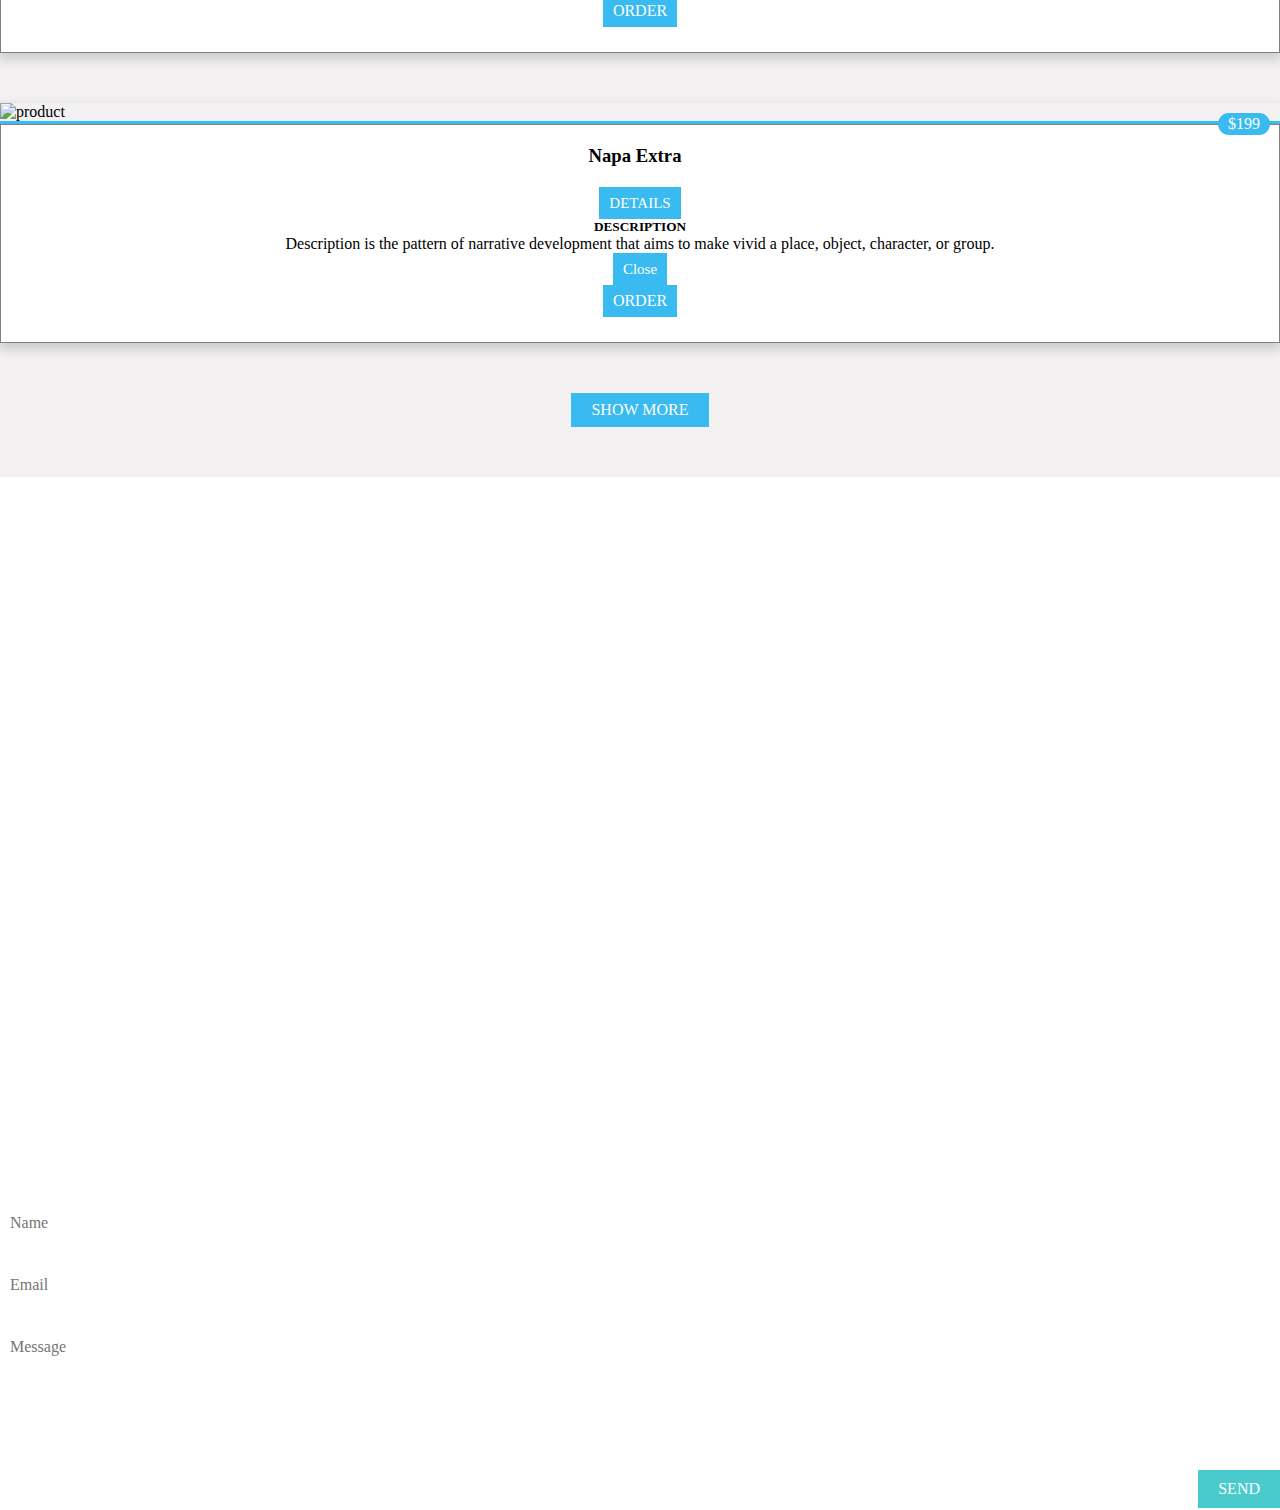
==== commit 96b3c800: "Update Shopingcart" ====
--- a/index.html
+++ b/index.html
@@ -208,13 +208,20 @@
     <!--Start SearchArea area-->
     <section class="SearchArea">
         <div class="container">
-
-            <form action="">
-                <input type="text" placeholder="Search Your Products">
-                <button><i class="fa fa-search" aria-hidden="true"></i></button>
-            </form>
-        </div>
-
+            <div class="row">
+                <div class="col-md-10">
+                    <form action="">
+                        <input type="text" placeholder="Search Your Products">
+                        <button><i class="fa fa-search" aria-hidden="true"></i></button>
+                    </form>
+                </div>
+                <div class="col-md-2">
+                    <div class="shopingcart">
+                        <i class="fa fa-shopping-cart" aria-hidden="true"><span class="listcolor">Products List</span></i>
+                    </div>
+                </div>
+            </div>
+        </div>
     </section>
     <!--End SearchArea area-->
     <!--Start Product area-->
@@ -274,7 +281,7 @@
                         </div>
                     </div>
                 </div>
-                 <div class="col-xs-6 col-sm-6 col-md-3">
+                <div class="col-xs-6 col-sm-6 col-md-3">
                     <div class="product">
                         <div class="product_top">
                             <img src="img/napa.jpg" alt="product">
@@ -327,7 +334,7 @@
                         </div>
                     </div>
                 </div>
-                 <div class="col-xs-6 col-sm-6 col-md-3">
+                <div class="col-xs-6 col-sm-6 col-md-3">
                     <div class="product">
                         <div class="product_top">
                             <img src="img/napa.jpg" alt="product">
@@ -380,7 +387,7 @@
                         </div>
                     </div>
                 </div>
-                 <div class="col-xs-6 col-sm-6 col-md-3">
+                <div class="col-xs-6 col-sm-6 col-md-3">
                     <div class="product">
                         <div class="product_top">
                             <img src="img/napa.jpg" alt="product">
@@ -433,7 +440,7 @@
                         </div>
                     </div>
                 </div>
-                 <div class="col-xs-6 col-sm-6 col-md-3">
+                <div class="col-xs-6 col-sm-6 col-md-3">
                     <div class="product">
                         <div class="product_top">
                             <img src="img/napa.jpg" alt="product">
@@ -486,7 +493,7 @@
                         </div>
                     </div>
                 </div>
-                 <div class="col-xs-6 col-sm-6 col-md-3">
+                <div class="col-xs-6 col-sm-6 col-md-3">
                     <div class="product">
                         <div class="product_top">
                             <img src="img/napa.jpg" alt="product">
@@ -539,7 +546,7 @@
                         </div>
                     </div>
                 </div>
-                 <div class="col-xs-6 col-sm-6 col-md-3">
+                <div class="col-xs-6 col-sm-6 col-md-3">
                     <div class="product">
                         <div class="product_top">
                             <img src="img/napa.jpg" alt="product">
@@ -592,7 +599,7 @@
                         </div>
                     </div>
                 </div>
-                 <div class="col-xs-6 col-sm-6 col-md-3">
+                <div class="col-xs-6 col-sm-6 col-md-3">
                     <div class="product">
                         <div class="product_top">
                             <img src="img/napa.jpg" alt="product">
@@ -652,24 +659,24 @@
         </div>
     </section>
     <!--End product area-->
-<!--    Start image Show-->
-  <section class="imageShow">
-      <div class="container">
-          <div class="row">
-              <div class="col-md-6">
-                 <div class="leftImage">
-                    <div class="imageHover"></div>
-                 </div>
-              </div>
-              <div class="col-md-6">
-                 <div class="RightImage">
-                 <div class="imageHover"></div>
-                 </div>
-              </div>
-          </div>
-      </div>
-  </section>
-   <!--    End image Show-->
+    <!--    Start image Show-->
+    <section class="imageShow">
+        <div class="container">
+            <div class="row">
+                <div class="col-md-6">
+                    <div class="leftImage">
+                        <div class="imageHover"></div>
+                    </div>
+                </div>
+                <div class="col-md-6">
+                    <div class="RightImage">
+                        <div class="imageHover"></div>
+                    </div>
+                </div>
+            </div>
+        </div>
+    </section>
+    <!--    End image Show-->
     <!--Start  Contact us Area-->
     <section class="footerAREA" id="CONTACT">
         <div class="container">
--- a/style.css
+++ b/style.css
@@ -65,9 +65,9 @@
     color: #fff;
     z-index: 999;
     transition: linear all 0.3s;
-    -webkit-box-shadow: 0px 5px 10px 0px rgba(0,0,0,0.75);
--moz-box-shadow: 0px 5px 10px 0px rgba(0,0,0,0.75);
-box-shadow: 0px 5px 10px 0px rgba(0,0,0,0.75);
+    -webkit-box-shadow: 0px 5px 10px 0px rgba(0, 0, 0, 0.75);
+    -moz-box-shadow: 0px 5px 10px 0px rgba(0, 0, 0, 0.75);
+    box-shadow: 0px 5px 10px 0px rgba(0, 0, 0, 0.75);
 }
 
 /*End Menu bg change & position fixed*/
@@ -300,7 +300,7 @@
 }
 
 .SearchArea input[type=text] {
-    width: 90%;
+    width: 80%;
     padding: 10px;
     border: 1px solid #39BAF0;
 }
@@ -320,7 +320,19 @@
 .SearchArea button i {
     color: #FFFFFF;
 }
-
+.shopingcart{
+    cursor: pointer;
+    background-color: #39BAF0;
+}
+.shopingcart i{
+    font-size: 20px;
+    color: red;
+    padding: 11px;
+}
+.listcolor{
+    margin-left: 10px;
+    color: #fff;
+}
 /*End Search Area Part*/
 /*Start product area*/
 .product_area {
@@ -329,9 +341,9 @@
 }
 
 .product {
-    -webkit-box-shadow: 0px 5px 10px 2px rgba(207,205,207,1);
--moz-box-shadow: 0px 5px 10px 2px rgba(207,205,207,1);
-box-shadow: 0px 5px 10px 2px rgba(207,205,207,1);
+    -webkit-box-shadow: 0px 5px 10px 2px rgba(207, 205, 207, 1);
+    -moz-box-shadow: 0px 5px 10px 2px rgba(207, 205, 207, 1);
+    box-shadow: 0px 5px 10px 2px rgba(207, 205, 207, 1);
 }
 
 .product_top {
@@ -490,7 +502,7 @@
     transition: 1s;
 }
 
-.RightImage:hover .imageHover{
+.RightImage:hover .imageHover {
     transform: scale(1);
     transition: 1s;
 }
